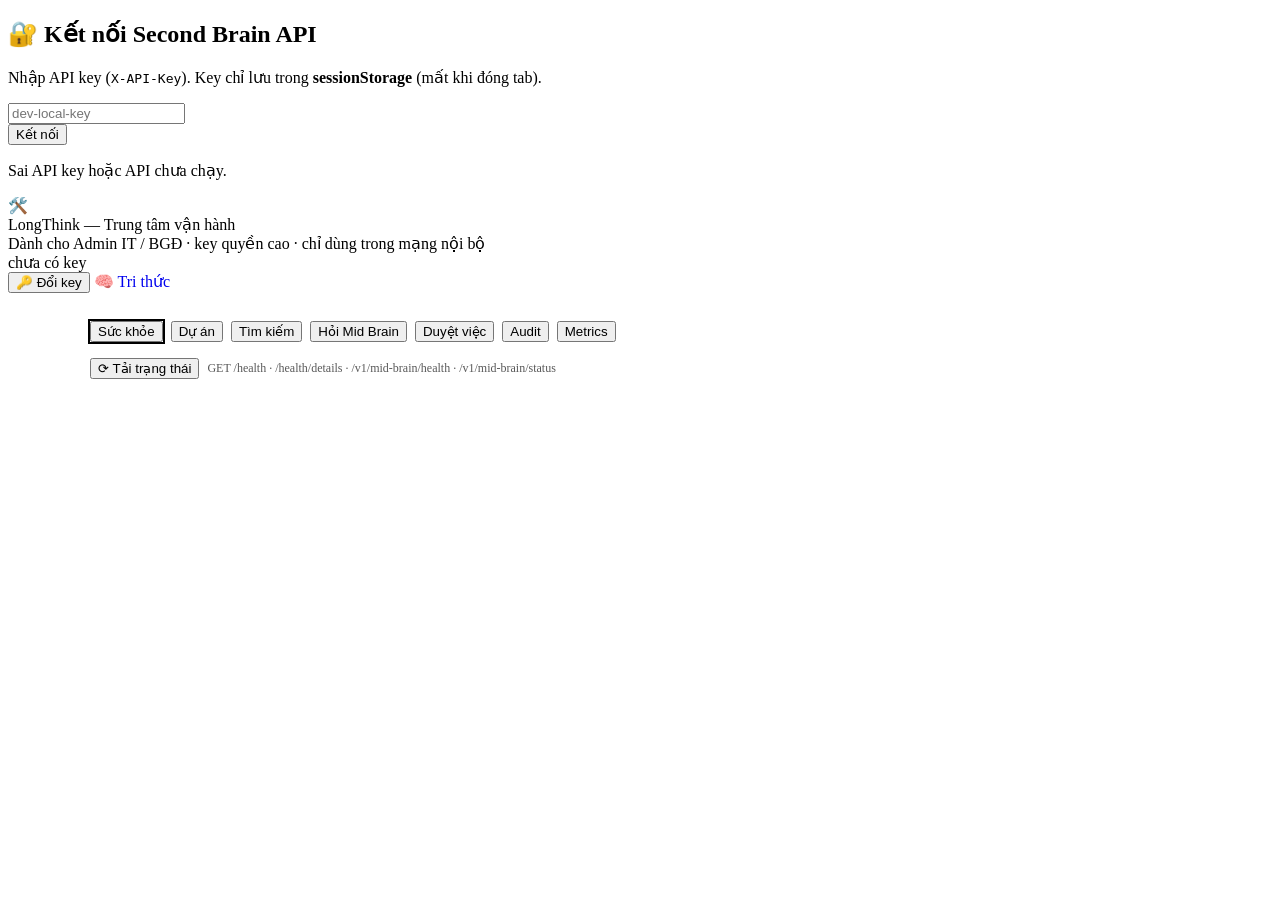
==== cloud/app/ui/ops.html @ e0a17c8c "Security hardening: close ACL bypasses (proxy auth, scoped voice/obsidian/import/graph/stats, gated " ====
<!doctype html>
<html lang="vi">
<head>
<meta charset="utf-8" />
<meta name="viewport" content="width=device-width, initial-scale=1" />
<title>LongThink — Trung tâm vận hành</title>
<link rel="icon" href="data:image/svg+xml,%3Csvg xmlns='http://www.w3.org/2000/svg' viewBox='0 0 100 100'%3E%3Ctext y='0.9em' font-size='90'%3E🛠️%3C/text%3E%3C/svg%3E" />
<link rel="stylesheet" href="/ui/styles.css" />
<style>
  .ops-layout { max-width: 1100px; margin: 0 auto; padding: 16px; }
  .ops-tabs { display: flex; gap: 8px; flex-wrap: wrap; margin: 12px 0 16px; }
  .ops-tabs button { cursor: pointer; }
  .ops-tabs button.active { outline: 2px solid currentColor; }
  .ops-panel { display: none; }
  .ops-panel.active { display: block; }
  .ops-cards { display: grid; grid-template-columns: repeat(auto-fill, minmax(220px, 1fr)); gap: 12px; margin-bottom: 16px; }
  .ops-card { border: 1px solid #ccc; border-radius: 8px; padding: 12px; }
  .ops-card h3 { margin: 0 0 6px; font-size: 14px; opacity: .75; }
  .ops-card .big { font-size: 20px; font-weight: 700; }
  .ok { color: #1a7f37; } .bad { color: #b42318; } .warn { color: #9a6700; }
  table.ops-table { width: 100%; border-collapse: collapse; font-size: 13px; }
  table.ops-table th, table.ops-table td { border-bottom: 1px solid #ddd; padding: 6px 8px; text-align: left; vertical-align: top; }
  table.ops-table th { opacity: .7; }
  .ops-row { display: flex; gap: 8px; flex-wrap: wrap; margin: 8px 0; align-items: center; }
  .ops-row input[type=text], .ops-row input[type=number], .ops-row input:not([type]) { flex: 1; min-width: 200px; }
  pre.ops-pre { background: #111; color: #ddd; padding: 12px; border-radius: 8px; max-height: 50vh; overflow: auto; font-size: 12px; }
  .ops-result { margin-top: 10px; }
  .ops-answer { white-space: pre-wrap; border-left: 3px solid #888; padding-left: 10px; margin: 8px 0; }
  .muted { opacity: .65; font-size: 12px; }
</style>
</head>
<body>

<div id="key-modal" class="modal-backdrop hidden">
  <div class="modal">
    <h2>🔐 Kết nối Second Brain API</h2>
    <p>Nhập API key (<code>X-API-Key</code>). Key chỉ lưu trong <b>sessionStorage</b> (mất khi đóng tab).</p>
    <input id="key-input" type="password" placeholder="dev-local-key" autocomplete="off" spellcheck="false" />
    <div class="modal-actions">
      <button id="key-save" class="btn primary">Kết nối</button>
    </div>
    <p id="key-error" class="error-text hidden">Sai API key hoặc API chưa chạy.</p>
  </div>
</div>

<header class="topbar">
  <div class="brand">
    <span class="brand-icon">🛠️</span>
    <div>
      <div class="brand-title">LongThink — Trung tâm vận hành</div>
      <div class="brand-sub">Dành cho Admin IT / BGĐ · key quyền cao · chỉ dùng trong mạng nội bộ</div>
    </div>
  </div>
  <div class="status-pills">
    <div class="pill" id="pill-api"><span class="dot gray"></span><span>API…</span></div>
    <button class="btn ghost small" id="btn-key">🔑 Đổi key</button>
    <a class="btn ghost small" href="/ui/" style="text-decoration:none">🧠 Tri thức</a>
  </div>
</header>

<main class="ops-layout">
  <nav class="ops-tabs" id="ops-tabs">
    <button class="btn ghost small active" data-tab="health">Sức khỏe</button>
    <button class="btn ghost small" data-tab="projects">Dự án</button>
    <button class="btn ghost small" data-tab="search">Tìm kiếm</button>
    <button class="btn ghost small" data-tab="ask">Hỏi Mid Brain</button>
    <button class="btn ghost small" data-tab="approvals">Duyệt việc <span id="appr-count"></span></button>
    <button class="btn ghost small" data-tab="audit">Audit</button>
    <button class="btn ghost small" data-tab="metrics">Metrics</button>
  </nav>

  <section class="ops-panel active" id="tab-health">
    <div class="ops-row">
      <button class="btn primary small" id="btn-health">⟳ Tải trạng thái</button>
      <span class="muted">GET /health · /health/details · /v1/mid-brain/health · /v1/mid-brain/status</span>
    </div>
    <div class="ops-cards" id="health-cards"></div>
    <div class="ops-result" id="health-out"></div>
  </section>

  <section class="ops-panel" id="tab-projects">
    <div class="ops-row">
      <button class="btn primary small" id="btn-projects">⟳ Tải dự án</button>
      <span class="muted">GET /v1/projects — server tự lọc theo scope của key</span>
    </div>
    <div class="ops-result" id="projects-out"></div>
  </section>

  <section class="ops-panel" id="tab-search">
    <div class="ops-row">
      <input id="search-q" placeholder="Câu truy vấn… (vd: quyet toan q3)" spellcheck="false" />
      <input id="search-k" type="number" value="5" min="1" max="20" style="max-width:70px" title="top_k" />
      <input id="search-pid" placeholder="project_id (để trống = toàn scope)" spellcheck="false" />
      <button class="btn primary small" id="btn-search">Tìm</button>
    </div>
    <div class="ops-result" id="search-out"></div>
  </section>

  <section class="ops-panel" id="tab-ask">
    <div class="ops-row">
      <input id="ask-q" placeholder="Câu hỏi cho Mid Brain…" spellcheck="false" />
      <input id="ask-pid" placeholder="project_id (bắt buộc với key nhân viên)" spellcheck="false" />
      <button class="btn primary small" id="btn-ask">Hỏi</button>
    </div>
    <div class="ops-result" id="ask-out"></div>
  </section>

  <section class="ops-panel" id="tab-approvals">
    <div class="ops-row">
      <button class="btn primary small" id="btn-approvals">⟳ Tải hàng đợi</button>
      <span class="muted">Việc high-risk/critical chỉ chạy sau khi duyệt — hỏi trước khi chạy</span>
    </div>
    <div class="ops-result" id="approvals-out"></div>
  </section>

  <section class="ops-panel" id="tab-audit">
    <div class="ops-row">
      <button class="btn primary small" id="btn-audit">⟳ Tải audit</button>
      <input id="audit-limit" type="number" value="50" min="1" max="500" style="max-width:80px" title="limit" />
      <span class="muted">GET /v1/admin/audit — cần key có quyền admin.audit</span>
    </div>
    <div class="ops-result" id="audit-out"></div>
  </section>

  <section class="ops-panel" id="tab-metrics">
    <div class="ops-row">
      <button class="btn primary small" id="btn-metrics">⟳ Tải metrics</button>
      <span class="muted">GET /v1/admin/metrics (Prometheus)</span>
    </div>
    <div class="ops-result" id="metrics-out"></div>
  </section>
</main>

<script>
"use strict";
const $ = (id) => document.getElementById(id);
const API = "";
const key = {
  get: () => sessionStorage.getItem("lt_api_key") || "",
  set: (v) => sessionStorage.setItem("lt_api_key", v),
  clear: () => sessionStorage.removeItem("lt_api_key"),
};

function esc(s) {
  return String(s == null ? "" : s).replace(/[&<>"']/g, (c) => (
    {"&":"&amp;","<":"&lt;",">":"&gt;",'"':"&quot;","'":"&#39;"}[c]));
}

async function call(path, opts) {
  const k = key.get();
  const res = await fetch(API + path, Object.assign(
    {headers: {"X-API-Key": k, "Content-Type": "application/json"}}, opts || {}));
  const text = await res.text();
  let data = null;
  try { data = text ? JSON.parse(text) : null; } catch (e) { data = {raw: text}; }
  if (!res.ok) {
    const err = (data && data.error) || {};
    throw new Error("HTTP " + res.status + " · " + (err.code || "error") + " · " + (err.message || text.slice(0, 200)));
  }
  return data;
}

function setPill(ok, label) {
  $("pill-api").innerHTML = '<span class="dot ' + (ok ? "green" : "red") + '"></span><span>' + esc(label) + "</span>";
}

// ── key modal ──
async function ensureKey() {
  if (key.get()) return true;
  $("key-modal").classList.remove("hidden");
  $("key-error").classList.add("hidden");
  return false;
}
$("key-save").addEventListener("click", async () => {
  const v = $("key-input").value.trim();
  if (!v) return;
  const res = await fetch(API + "/health/details", {headers: {"X-API-Key": v}});
  if (!res.ok) { $("key-error").classList.remove("hidden"); return; }
  key.set(v);
  $("key-input").value = "";
  $("key-modal").classList.add("hidden");
  setPill(true, "API ok");
  loadHealth();
});
$("btn-key").addEventListener("click", () => {
  key.clear();
  setPill(false, "chưa có key");
  ensureKey();
});

// ── tabs ──
$("ops-tabs").addEventListener("click", (e) => {
  const b = e.target.closest("button[data-tab]");
  if (!b) return;
  document.querySelectorAll("#ops-tabs button").forEach((x) => x.classList.remove("active"));
  document.querySelectorAll(".ops-panel").forEach((x) => x.classList.remove("active"));
  b.classList.add("active");
  $("tab-" + b.dataset.tab).classList.add("active");
});

// ── health ──
function card(title, big, cls) {
  return '<div class="ops-card"><h3>' + esc(title) + '</h3><div class="big ' + (cls || "") + '">' + big + "</div></div>";
}
async function loadHealth() {
  if (!await ensureKey()) return;
  const out = $("health-out"), cards = $("health-cards");
  out.innerHTML = '<span class="muted">Đang tải…</span>';
  try {
    const [h, d, mh, ms] = await Promise.all([
      call("/health"),
      call("/health/details"),
      call("/v1/mid-brain/health"),
      call("/v1/mid-brain/status"),
    ]);
    const st = d.storage || {}, em = d.embeddings || {};
    const okAll = (d.status === "ok") && st.reachable && (mh.status === "healthy");
    setPill(okAll, okAll ? "API ok" : "API degraded");
    cards.innerHTML =
      card("Trạng thái", esc(d.status || "?"), d.status === "ok" ? "ok" : "bad") +
      card("Storage", esc((st.backend || "?") + (st.reachable ? " · reachable" : " · DOWN")), st.reachable ? "ok" : "bad") +
      card("Memories", esc(String((st.counts && st.counts.memories) || 0))) +
      card("Projects", esc(String((st.counts && st.counts.projects) || 0))) +
      card("Documents", esc(String((st.counts && st.counts.documents) || 0))) +
      card("Embeddings", esc((em.provider || "?") + " · dim " + (em.dimension || "?"))) +
      card("Mid Brain", esc(mh.status || "?"), mh.status === "healthy" ? "ok" : "warn") +
      card("Mid uptime", esc(Math.round(ms.uptime_seconds || 0) + "s"));
    out.innerHTML = '<span class="muted">Cập nhật: ' + esc(d.time || "") + " · env " + esc(d.environment || "") + "</span>";
  } catch (e) {
    setPill(false, "lỗi");
    out.innerHTML = '<span class="bad">' + esc(e.message) + "</span>";
  }
}
$("btn-health").addEventListener("click", loadHealth);

// ── projects ──
$("btn-projects").addEventListener("click", async () => {
  if (!await ensureKey()) return;
  const out = $("projects-out");
  out.innerHTML = '<span class="muted">Đang tải…</span>';
  try {
    const list = await call("/v1/projects?limit=100");
    if (!list.length) { out.innerHTML = '<span class="muted">Không có dự án nào trong scope của key.</span>'; return; }
    out.innerHTML = '<table class="ops-table"><tr><th>Tên</th><th>Mô tả</th><th>Trạng thái</th><th>ID</th></tr>' +
      list.map((p) => "<tr><td><b>" + esc(p.name) + "</b></td><td>" + esc(p.description || "") +
        "</td><td>" + esc(p.status || "") + "</td><td class='muted'>" + esc(String(p.id).slice(0, 8)) + "…</td></tr>").join("") +
      "</table>";
  } catch (e) { out.innerHTML = '<span class="bad">' + esc(e.message) + "</span>"; }
});

// ── search ──
$("btn-search").addEventListener("click", async () => {
  if (!await ensureKey()) return;
  const out = $("search-out");
  const q = $("search-q").value.trim();
  if (!q) return;
  out.innerHTML = '<span class="muted">Đang tìm…</span>';
  try {
    const body = {query: q, top_k: parseInt($("search-k").value, 10) || 5};
    const pid = $("search-pid").value.trim();
    if (pid) body.project_id = pid;
    const r = await call("/v1/memory/search", {method: "POST", body: JSON.stringify(body)});
    const res = r.results || [];
    out.innerHTML = "<div class='muted'>Tổng: " + r.total + "</div>" + (res.length ? res.map((m) =>
      "<div class='ops-answer'><b>" + esc(m.title || "(không tiêu đề)") + "</b> " +
      "<span class='muted'>[" + esc(m.type) + " · score " + Number(m.score || 0).toFixed(3) + "]</span><br/>" +
      esc((m.content || m.summary || "").slice(0, 400)) + "</div>").join("")
      : '<span class="muted">Không có kết quả trong scope.</span>');
  } catch (e) { out.innerHTML = '<span class="bad">' + esc(e.message) + "</span>"; }
});

// ── ask mid brain ──
$("btn-ask").addEventListener("click", async () => {
  if (!await ensureKey()) return;
  const out = $("ask-out");
  const q = $("ask-q").value.trim();
  if (!q) return;
  out.innerHTML = '<span class="muted">Mid Brain đang suy nghĩ (14 bước)…</span>';
  try {
    const body = {question: q};
    const pid = $("ask-pid").value.trim();
    if (pid) body.project_id = pid;
    const r = await call("/v1/mid-brain/process", {method: "POST", body: JSON.stringify(body)});
    out.innerHTML = "<div class='ops-answer'>" + esc(r.answer) + "</div>" +
      "<div class='muted'>confidence " + Number(r.confidence || 0).toFixed(3) +
      " · memories " + (r.memories_used || 0) + " · knowledge " + (r.knowledge_used || 0) +
      " · conflicts " + (r.conflicts_detected || 0) +
      " · trace <code>" + esc(r.trace_id || "") + "</code> " +
      "<button class='btn ghost small' data-trace='" + esc(r.trace_id || "") + "'>Xem trace</button></div>" +
      "<div id='trace-out'></div>";
    const tb = out.querySelector("[data-trace]");
    if (tb && r.trace_id) tb.addEventListener("click", () => loadTrace(r.trace_id));
  } catch (e) { out.innerHTML = '<span class="bad">' + esc(e.message) + "</span>"; }
});
async function loadTrace(traceId) {
  const out = $("trace-out");
  out.innerHTML = '<span class="muted">Đang tải trace…</span>';
  try {
    const r = await call("/v1/mid-brain/trace/" + encodeURIComponent(traceId) + "?days=7");
    const evs = r.events || [];
    out.innerHTML = "<div class='muted'>" + evs.length + " events:</div><pre class='ops-pre'>" +
      esc(JSON.stringify(evs, null, 1).slice(0, 6000)) + "</pre>";
  } catch (e) { out.innerHTML = '<span class="bad">' + esc(e.message) + "</span>"; }
}

// ── approvals ──
async function loadApprovals() {
  if (!await ensureKey()) return;
  const out = $("approvals-out");
  out.innerHTML = '<span class="muted">Đang tải…</span>';
  try {
    const r = await call("/v1/mid-brain/approvals/pending");
    const list = r.pending || [];
    $("appr-count").textContent = list.length ? "(" + list.length + ")" : "";
    if (!list.length) { out.innerHTML = '<span class="muted">Không có việc nào chờ duyệt.</span>'; return; }
    out.innerHTML = list.map((a) => {
      const t = a.task || {};
      return "<div class='ops-card' style='margin-bottom:10px'><h3>" + esc(a.approval_id) + "</h3>" +
        "<div><b>" + esc(t.objective || t.description || "(không mô tả)") + "</b></div>" +
        "<div class='muted'>risk " + esc(t.risk_level || "?") + " · lý do: " + esc(a.reason || "") +
        " · " + esc(a.requested_at || "") + "</div>" +
        "<div class='ops-row'><input placeholder='Lý do từ chối (khi bấm Từ chối)' data-reason='" + esc(a.approval_id) + "' />" +
        "<button class='btn primary small' data-approve='" + esc(a.approval_id) + "'>Duyệt</button>" +
        "<button class='btn ghost small' data-reject='" + esc(a.approval_id) + "'>Từ chối</button></div></div>";
    }).join("");
    out.querySelectorAll("[data-approve]").forEach((b) => b.addEventListener("click", () => decide(b.dataset.approve, true)));
    out.querySelectorAll("[data-reject]").forEach((b) => b.addEventListener("click", () => decide(b.dataset.reject, false)));
  } catch (e) { out.innerHTML = '<span class="bad">' + esc(e.message) + "</span>"; }
}
async function decide(approvalId, approve) {
  const reasonEl = document.querySelector("[data-reason='" + approvalId + "']");
  const reason = reasonEl ? reasonEl.value : "";
  try {
    await call("/v1/mid-brain/approvals/" + encodeURIComponent(approvalId),
      {method: "POST", body: JSON.stringify({approve: approve, reason: reason})});
    loadApprovals();
  } catch (e) { alert(e.message); }
}
$("btn-approvals").addEventListener("click", loadApprovals);

// ── audit ──
$("btn-audit").addEventListener("click", async () => {
  if (!await ensureKey()) return;
  const out = $("audit-out");
  out.innerHTML = '<span class="muted">Đang tải…</span>';
  try {
    const lim = parseInt($("audit-limit").value, 10) || 50;
    const r = await call("/v1/admin/audit?limit=" + lim);
    const evs = r.events || [];
    out.innerHTML = '<table class="ops-table"><tr><th>Thời gian</th><th>Loại</th><th>Method</th><th>Path</th><th>Status</th><th>Actor</th><th>Key</th><th>ms</th></tr>' +
      evs.map((e) => {
        const det = e.detail || {};
        const actor = det.actor ? det.actor + " (" + (det.phong || "") + "/" + (det.role || "") + ")" : "—";
        const st = e.status >= 500 ? "bad" : (e.status >= 400 ? "warn" : "ok");
        return "<tr><td class='muted'>" + esc((e.ts || "").slice(11, 19)) + "</td><td>" + esc(e.kind || "") +
          "</td><td>" + esc(e.method || "") + "</td><td>" + esc(e.path || "") + "</td>" +
          "<td class='" + st + "'>" + esc(String(e.status == null ? "" : e.status)) + "</td>" +
          "<td>" + esc(actor) + "</td><td class='muted'>" + esc(e.api_key_hint || "") + "</td>" +
          "<td class='muted'>" + esc(String(e.duration_ms == null ? "" : e.duration_ms)) + "</td></tr>";
      }).join("") + "</table>";
  } catch (e) { out.innerHTML = '<span class="bad">' + esc(e.message) + "</span>"; }
});

// ── metrics ──
$("btn-metrics").addEventListener("click", async () => {
  if (!await ensureKey()) return;
  const out = $("metrics-out");
  out.innerHTML = '<span class="muted">Đang tải…</span>';
  try {
    const res = await fetch(API + "/v1/admin/metrics", {headers: {"X-API-Key": key.get()}});
    if (!res.ok) throw new Error("HTTP " + res.status);
    out.innerHTML = "<pre class='ops-pre'>" + esc(await res.text()) + "</pre>";
  } catch (e) { out.innerHTML = '<span class="bad">' + esc(e.message) + "</span>"; }
});

// ── init ──
if (!key.get()) { ensureKey(); setPill(false, "chưa có key"); }
else { setPill(true, "API ok"); loadHealth(); }
</script>
</body>
</html>
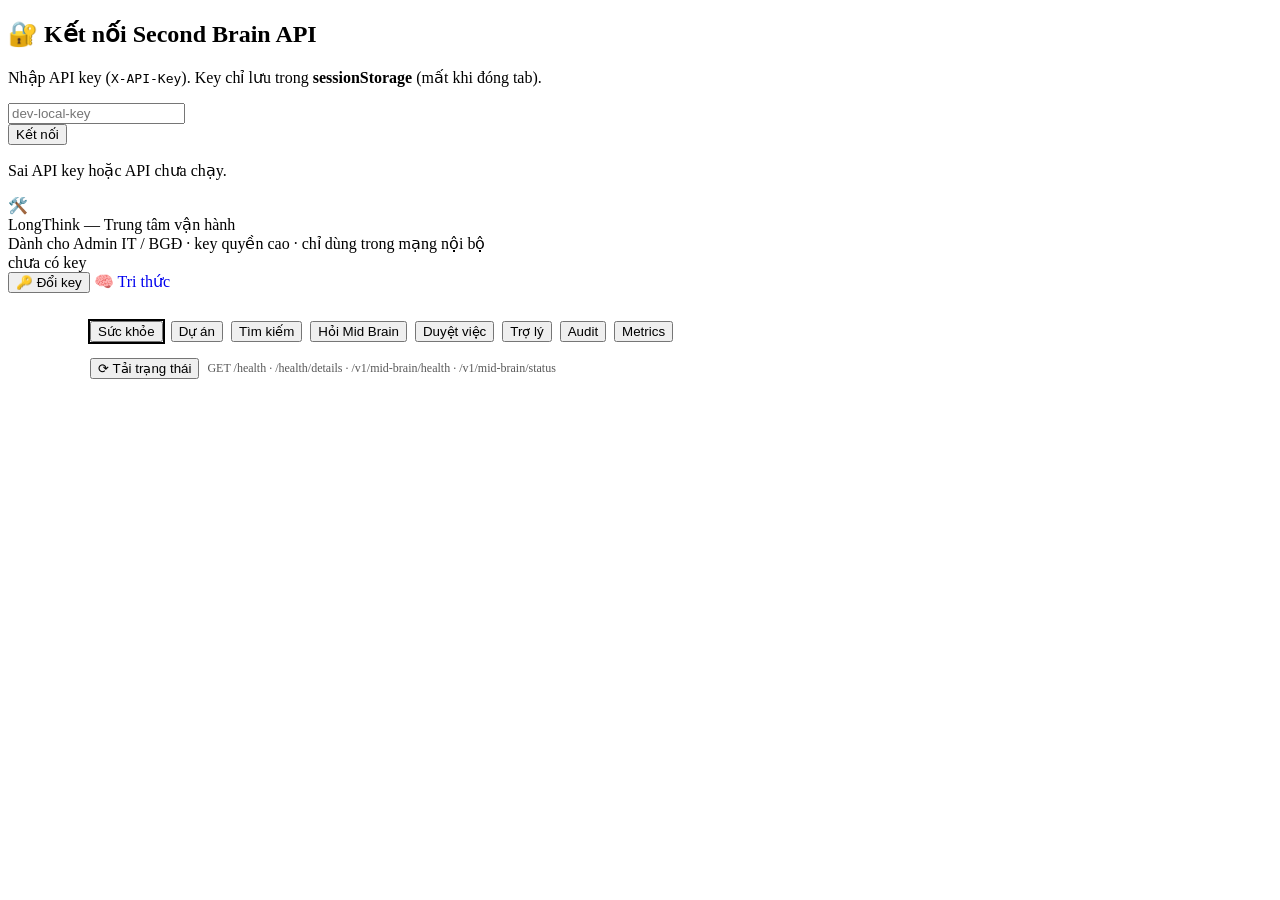
==== commit ad15c83b: "Multi-assistant org update: admin proxy auth, ops UI, assistant service + tests, organization_core, " ====
--- a/cloud/app/ui/ops.html
+++ b/cloud/app/ui/ops.html
@@ -65,6 +65,7 @@
     <button class="btn ghost small" data-tab="search">Tìm kiếm</button>
     <button class="btn ghost small" data-tab="ask">Hỏi Mid Brain</button>
     <button class="btn ghost small" data-tab="approvals">Duyệt việc <span id="appr-count"></span></button>
+    <button class="btn ghost small" data-tab="assistants">Trợ lý</button>
     <button class="btn ghost small" data-tab="audit">Audit</button>
     <button class="btn ghost small" data-tab="metrics">Metrics</button>
   </nav>
@@ -111,6 +112,49 @@
       <span class="muted">Việc high-risk/critical chỉ chạy sau khi duyệt — hỏi trước khi chạy</span>
     </div>
     <div class="ops-result" id="approvals-out"></div>
+  </section>
+
+  <section class="ops-panel" id="tab-assistants">
+    <div class="ops-card" style="margin-bottom:12px">
+      <h3>Tạo trợ lý ảo cho nhân viên</h3>
+      <div class="muted">Mỗi người 1 key riêng, scope theo đúng chức năng/phạm vi việc. Key chỉ hiện <b>1 lần</b> — copy ngay cho nhân viên. Hiệu lực ngay, không cần restart.</div>
+      <div class="ops-row">
+        <input id="as-user" placeholder="Tên nhân viên (vd: nguyen_van_a)" spellcheck="false" />
+        <select id="as-phong" title="Phòng">
+          <option value="phong_tchc_chung">TCHC — Tổ chức Hành chính</option>
+          <option value="phong_tckt_chung">TCKT — Tài chính Kế toán</option>
+          <option value="phong_kthd_chung">KTHD — Kinh tế Hợp đồng</option>
+          <option value="phong_ptda_chung">PTDA — Phát triển Dự án</option>
+          <option value="phong_tkcn_chung">TKCN — Thiết kế Công nghệ</option>
+          <option value="phong_ktgs_chung">KTGS — Kỹ thuật Giám sát</option>
+          <option value="bgd">BGĐ — Ban Giám đốc</option>
+          <option value="admin">Admin — IT vận hành</option>
+        </select>
+        <select id="as-role" title="Vai trò">
+          <option value="nhan_vien">Nhân viên</option>
+          <option value="truong_phong">Trưởng phòng</option>
+          <option value="bgd">BGĐ</option>
+          <option value="admin">Admin IT</option>
+        </select>
+        <select id="as-policy" title="Chính sách dữ liệu">
+          <option value="selective">selective — gửi chọn lọc</option>
+          <option value="local_only">local_only — chỉ local</option>
+          <option value="cloud_allowed">cloud_allowed — cho phép cloud</option>
+        </select>
+      </div>
+      <div class="ops-row">
+        <input id="as-reports" placeholder="NV trực thuộc, cách nhau dấu phẩy (chỉ trưởng phòng)" spellcheck="false" />
+        <input id="as-rate" type="number" min="1" placeholder="Quota req/phút (trống = mặc định)" style="max-width:220px" />
+        <label class="muted"><input type="checkbox" id="as-project" checked /> tạo project nv_…</label>
+        <button class="btn primary small" id="btn-as-create">Tạo trợ lý</button>
+      </div>
+      <div class="ops-result" id="as-new"></div>
+    </div>
+    <div class="ops-row">
+      <button class="btn primary small" id="btn-as-list">⟳ Tải danh sách</button>
+      <span class="muted">GET /v1/admin/assistants — cần key Admin/BGĐ, closed-mode</span>
+    </div>
+    <div class="ops-result" id="as-out"></div>
   </section>
 
   <section class="ops-panel" id="tab-audit">
@@ -373,6 +417,77 @@
   } catch (e) { out.innerHTML = '<span class="bad">' + esc(e.message) + "</span>"; }
 });
 
+// ── assistants ──
+$("as-phong").addEventListener("change", () => {
+  const p = $("as-phong").value;
+  if (p === "bgd") $("as-role").value = "bgd";
+  else if (p === "admin") $("as-role").value = "admin";
+  else if ($("as-role").value === "bgd" || $("as-role").value === "admin") $("as-role").value = "nhan_vien";
+});
+async function loadAssistants() {
+  if (!await ensureKey()) return;
+  const out = $("as-out");
+  out.innerHTML = '<span class="muted">Đang tải…</span>';
+  try {
+    const r = await call("/v1/admin/assistants");
+    const list = r.assistants || [];
+    if (!list.length) { out.innerHTML = '<span class="muted">Chưa có trợ lý nào.</span>'; return; }
+    out.innerHTML = '<table class="ops-table"><tr><th>Nhân viên</th><th>Phòng</th><th>Vai</th><th>Policy</th>' +
+      "<th>Projects</th><th>Tools</th><th>Key hint</th><th></th></tr>" +
+      list.map((a) => "<tr><td><b>" + esc(a.user) + "</b></td><td>" + esc(a.phong) + "</td><td>" + esc(a.role) +
+        "</td><td>" + esc(a.data_policy || "") + "</td>" +
+        "<td class='muted'>" + (a.projects_allowed || []).length + " scope</td>" +
+        "<td class='muted'>" + esc((a.tools_allowed || []).join(", ").slice(0, 60)) + "</td>" +
+        "<td class='muted'>" + esc(a.key_hint || "") + "</td>" +
+        "<td><button class='btn ghost small' data-revoke='" + esc(a.user) + "'>Thu hồi</button></td></tr>").join("") +
+      "</table>";
+    out.querySelectorAll("[data-revoke]").forEach((b) => b.addEventListener("click", async () => {
+      if (!confirm("Thu hồi key của '" + b.dataset.revoke + "'? Tri thức giữ lại, quyền truy cập chấm dứt.")) return;
+      try {
+        await call("/v1/admin/assistants/" + encodeURIComponent(b.dataset.revoke), {method: "DELETE"});
+        loadAssistants();
+      } catch (e) { alert(e.message); }
+    }));
+  } catch (e) {
+    out.innerHTML = '<span class="bad">' + esc(e.message) + "</span>" +
+      (String(e.message).includes("closed-mode")
+        ? "<div class='muted'>Đang open-mode: chạy <code>scripts/seed_org.py --with-acl-skeleton</code> để lấy ORG_ACL_JSON mẫu, dán vào cloud/.env rồi restart API.</div>" : "");
+  }
+}
+$("btn-as-list").addEventListener("click", loadAssistants);
+$("btn-as-create").addEventListener("click", async () => {
+  if (!await ensureKey()) return;
+  const out = $("as-new");
+  const user = $("as-user").value.trim();
+  if (!user) { out.innerHTML = '<span class="bad">Nhập tên nhân viên.</span>'; return; }
+  const body = {
+    user: user,
+    phong: $("as-phong").value,
+    role: $("as-role").value,
+    data_policy: $("as-policy").value,
+    reports: $("as-reports").value.split(",").map((s) => s.trim()).filter(Boolean),
+    rate_limit: parseInt($("as-rate").value, 10) || null,
+    create_project: $("as-project").checked,
+  };
+  out.innerHTML = '<span class="muted">Đang tạo…</span>';
+  try {
+    const r = await call("/v1/admin/assistants", {method: "POST", body: JSON.stringify(body)});
+    out.innerHTML = "<div class='ops-card'><h3>✅ Đã tạo trợ lý <b>" + esc(r.user) + "</b> — hiệu lực ngay</h3>" +
+      "<div class='ops-row'><input id='as-key-once' readonly value='" + esc(r.api_key || "") + "' />" +
+      "<button class='btn primary small' id='as-copy'>Copy key</button></div>" +
+      "<div class='bad'>⚠️ Key chỉ hiện 1 lần — copy ngay cho nhân viên, tải lại trang là mất.</div>" +
+      "<div class='muted'>scope: " + (r.projects_allowed || []).length + " projects" +
+      (r.project_id ? " · project cá nhân đã tạo" : "") + "</div></div>";
+    $("as-copy").addEventListener("click", () => {
+      $("as-key-once").select();
+      document.execCommand("copy");
+      $("as-copy").textContent = "Đã copy ✓";
+    });
+    $("as-user").value = "";
+    loadAssistants();
+  } catch (e) { out.innerHTML = '<span class="bad">' + esc(e.message) + "</span>"; }
+});
+
 // ── init ──
 if (!key.get()) { ensureKey(); setPill(false, "chưa có key"); }
 else { setPill(true, "API ok"); loadHealth(); }
